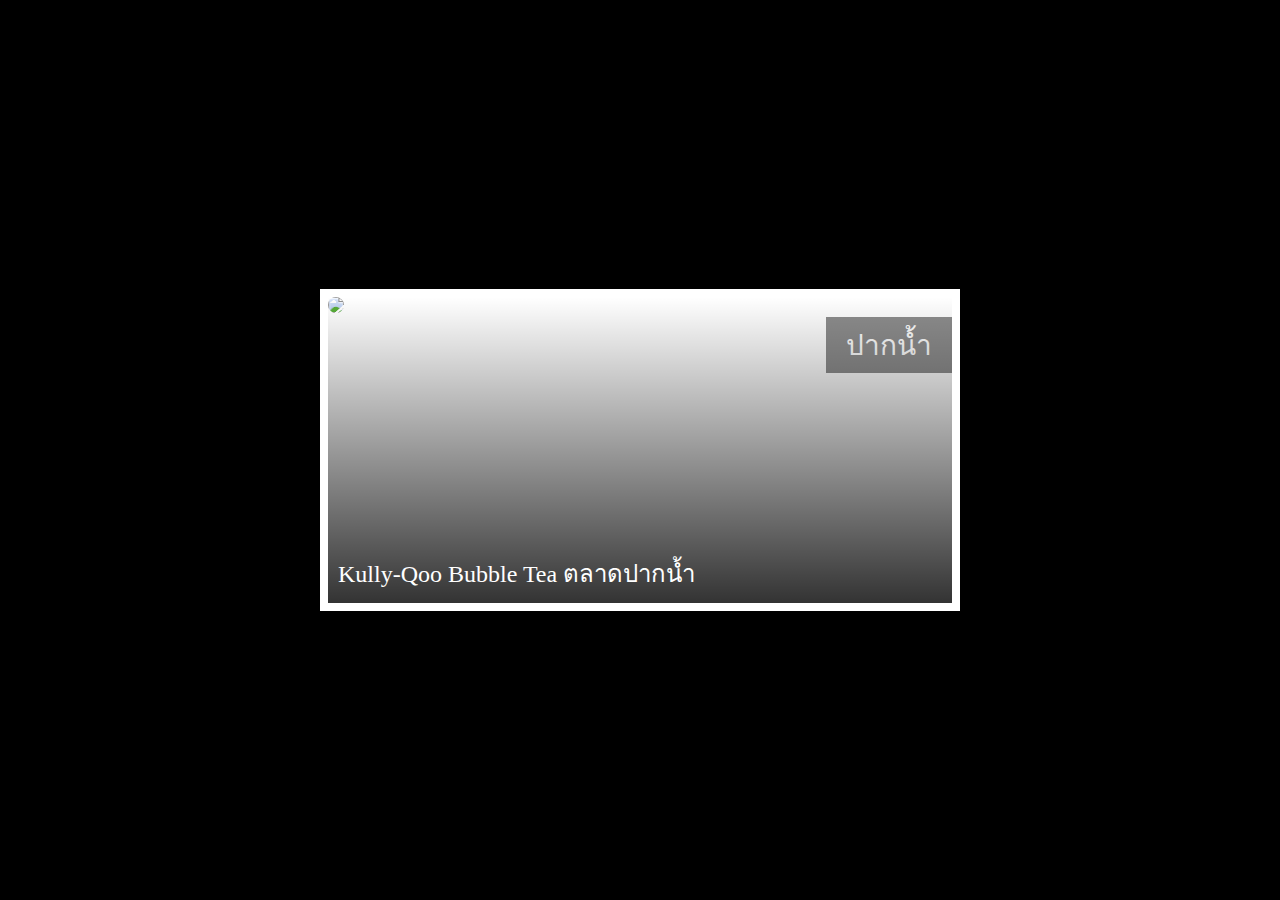
==== ex1-bubble-tea-shop/index.html @ e7c76bd3 "feat: ex-1 position" ====
<!DOCTYPE html>
<html lang="en">
  <head>
    <meta charset="UTF-8" />
    <meta http-equiv="X-UA-Compatible" content="IE=edge" />
    <meta name="viewport" content="width=device-width, initial-scale=1.0" />
    <link rel="stylesheet" href="./style.css" />
    <title>Positioned Layout Exercise 1 Bubble Tea Shop</title>
  </head>

  <body>
    <!-- Start coding here -->
    <div class="container">
      <div class="content">
        <img src="./preview-img.jpeg" />
        <div class="shop-name">Kully-Qoo Bubble Tea ตลาดปากน้ำ</div>
        <div class="shop-location">ปากน้ำ</div>
        <div class="bg-grdient"></div>
      </div>
    </div>
  </body>
</html>
---- ex1-bubble-tea-shop/style.css ----
body {
  font-family: "Kanit";
}

/* Start coding here */
* {
  margin: 0;
  padding: 0;
  box-sizing: border-box;
}

.container {
  width: 100vw;
  height: 100vh;
  background-color: black;
  display: flex;
  justify-content: center;
  align-items: center;
}

.content {
  background-color: white;
  width: 640px;
  height: 322px;
  position: relative;
  border: 8px solid white;
}

.shop-name {
  color: white;
  position: absolute;
  bottom: 10px;
  left: 10px;
  font-size: 24px;
  z-index: 1;
}

.shop-location {
  position: absolute;
  color: white;
  top: 20px;
  right: 0px;
  background-color: rgb(66, 66, 66, 0.6);
  padding: 6px 20px 6px 20px;
  font-size: 28px;
}

img {
  border-radius: 8px;
}

.bg-grdient {
  width: 100%;
  height: 100%;
  position: absolute;
  top: 0;
  left: 0;
  background: rgb(0, 0, 0);
  background: linear-gradient(
    0deg,
    rgba(0, 0, 0, 0.8) 0%,
    rgba(0, 0, 0, 0) 100%
  );
}
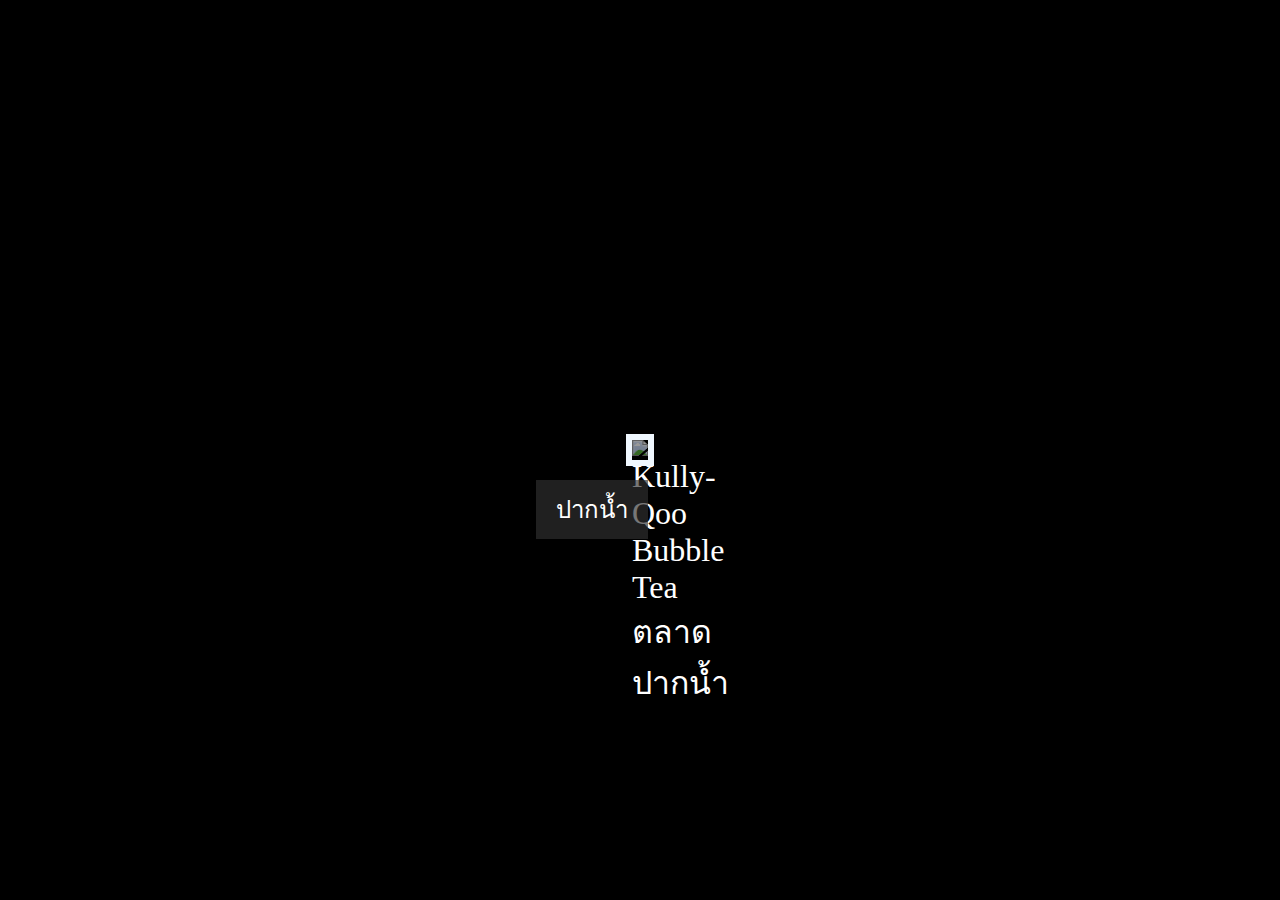
==== commit 60a33240: "feat:add text and style on index.html" ====
--- a/ex1-bubble-tea-shop/index.html
+++ b/ex1-bubble-tea-shop/index.html
@@ -13,9 +13,9 @@
     <div class="container">
       <div class="content">
         <img src="./preview-img.jpeg" />
-        <div class="shop-name">Kully-Qoo Bubble Tea ตลาดปากน้ำ</div>
-        <div class="shop-location">ปากน้ำ</div>
-        <div class="bg-grdient"></div>
+        <div class="title">Kully-Qoo Bubble Tea ตลาดปากน้ำ</div>
+        <div class="title-2">ปากน้ำ</div>
+        <div class="shadow"></div>
       </div>
     </div>
   </body>
--- a/ex1-bubble-tea-shop/style.css
+++ b/ex1-bubble-tea-shop/style.css
@@ -1,64 +1,50 @@
-body {
-  font-family: "Kanit";
-}
+/* Start coding here */
 
-/* Start coding here */
 * {
   margin: 0;
   padding: 0;
   box-sizing: border-box;
 }
-
+body {
+  font-family: "Kanit";
+  background-color: black;
+}
 .container {
   width: 100vw;
   height: 100vh;
-  background-color: black;
   display: flex;
   justify-content: center;
   align-items: center;
 }
-
 .content {
-  background-color: white;
-  width: 640px;
-  height: 322px;
   position: relative;
-  border: 8px solid white;
+  border: 6px solid aliceblue;
 }
 
-.shop-name {
+.title {
+  position: absolute;
+  font-size: 2rem;
+  top: 88%;
   color: white;
-  position: absolute;
-  bottom: 10px;
-  left: 10px;
-  font-size: 24px;
-  z-index: 1;
+  z-index: 15;
 }
 
-.shop-location {
+.title-2 {
+  background-color: rgba(48, 48, 48, 0.658);
   position: absolute;
+  right: 0;
+  top: 40px;
+  padding: 10px 20px;
   color: white;
-  top: 20px;
-  right: 0px;
-  background-color: rgb(66, 66, 66, 0.6);
-  padding: 6px 20px 6px 20px;
-  font-size: 28px;
+  font-size: 1.5rem;
+  z-index: 15;
 }
-
-img {
-  border-radius: 8px;
-}
-
-.bg-grdient {
+.shadow {
+  position: absolute;
+  background-color: rgb(0, 0, 0);
   width: 100%;
   height: 100%;
-  position: absolute;
+  z-index: 10;
   top: 0;
-  left: 0;
-  background: rgb(0, 0, 0);
-  background: linear-gradient(
-    0deg,
-    rgba(0, 0, 0, 0.8) 0%,
-    rgba(0, 0, 0, 0) 100%
-  );
+  opacity: 0.4;
 }
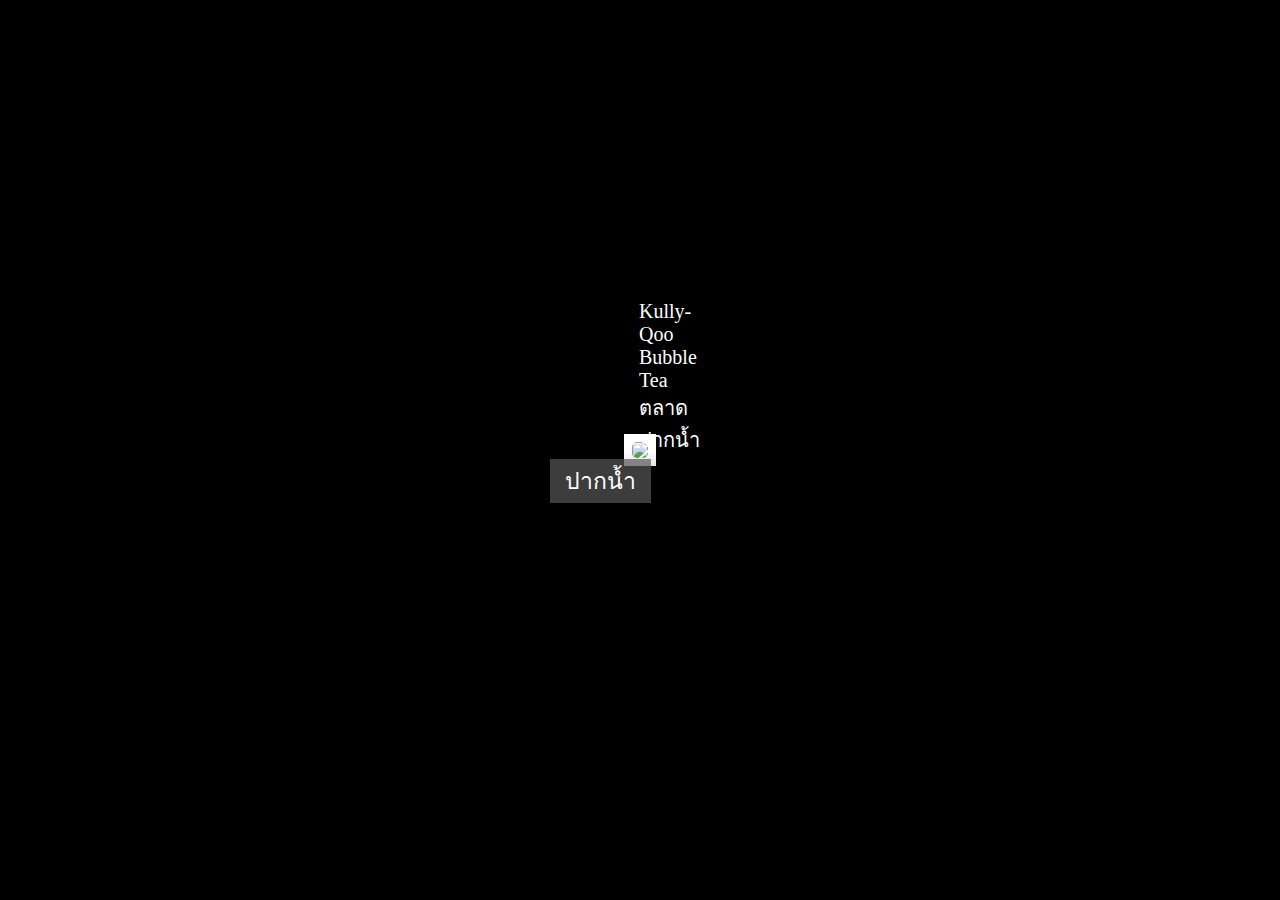
==== commit 6d9d9f8a: "style: boba tea and chatroom" ====
--- a/ex1-bubble-tea-shop/index.html
+++ b/ex1-bubble-tea-shop/index.html
@@ -9,14 +9,14 @@
   </head>
 
   <body>
-    <!-- Start coding here -->
-    <div class="container">
-      <div class="content">
-        <img src="./preview-img.jpeg" />
-        <div class="title">Kully-Qoo Bubble Tea ตลาดปากน้ำ</div>
-        <div class="title-2">ปากน้ำ</div>
-        <div class="shadow"></div>
+    <main>
+      <div class="white-box">
+        <div class="image-box"></div>
+          <img src="./preview-img.jpeg" />
+          <div class="desc">Kully-Qoo Bubble Tea ตลาดปากน้ำ</div>
+          <div class="tag">ปากน้ำ</div>
+        </div>
       </div>
-    </div>
+    </main>
   </body>
 </html>
--- a/ex1-bubble-tea-shop/style.css
+++ b/ex1-bubble-tea-shop/style.css
@@ -1,50 +1,66 @@
-/* Start coding here */
-
 * {
   margin: 0;
   padding: 0;
-  box-sizing: border-box;
 }
 body {
   font-family: "Kanit";
-  background-color: black;
-}
-.container {
-  width: 100vw;
-  height: 100vh;
-  display: flex;
-  justify-content: center;
-  align-items: center;
-}
-.content {
-  position: relative;
-  border: 6px solid aliceblue;
 }
 
-.title {
-  position: absolute;
-  font-size: 2rem;
-  top: 88%;
-  color: white;
-  z-index: 15;
+main {
+  height: 100vh;
+  width: 100vw;
+  background-color: black;
+  display: flex;
+  align-items: center;
+  justify-content: center;
 }
 
-.title-2 {
-  background-color: rgba(48, 48, 48, 0.658);
+.white-box {
+  padding: 8px;
+  background-color: white;
+  position: relative;
+  z-index: 1;
+  display: flex;
+  align-items: center;
+  justify-content: center;
+}
+
+.desc {
   position: absolute;
-  right: 0;
-  top: 40px;
-  padding: 10px 20px;
+  bottom: 10px;
+  left: 15px;
   color: white;
-  font-size: 1.5rem;
-  z-index: 15;
+  font-size: 20px;
+  z-index: 3;
 }
-.shadow {
+
+.image-box {
+  background-image: linear-gradient(
+    0deg,
+    black,
+    rgb(255, 255, 255, 0),
+    rgb(255, 255, 255, 0)
+  );
   position: absolute;
-  background-color: rgb(0, 0, 0);
-  width: 100%;
-  height: 100%;
-  z-index: 10;
-  top: 0;
-  opacity: 0.4;
+  height: 306px;
+  width: 624px;
+  z-index: 2;
+  border-radius: 5px;
 }
+
+img {
+  border-radius: 5px;
+  position: relative;
+  z-index: 1;
+}
+
+.tag {
+  position: absolute;
+  top: 25px;
+  right: 5px;
+  background-color: rgb(87, 87, 87, 0.7);
+  color: white;
+  padding: 4px 15px;
+  font-size: 23px;
+  z-index: 3;
+}
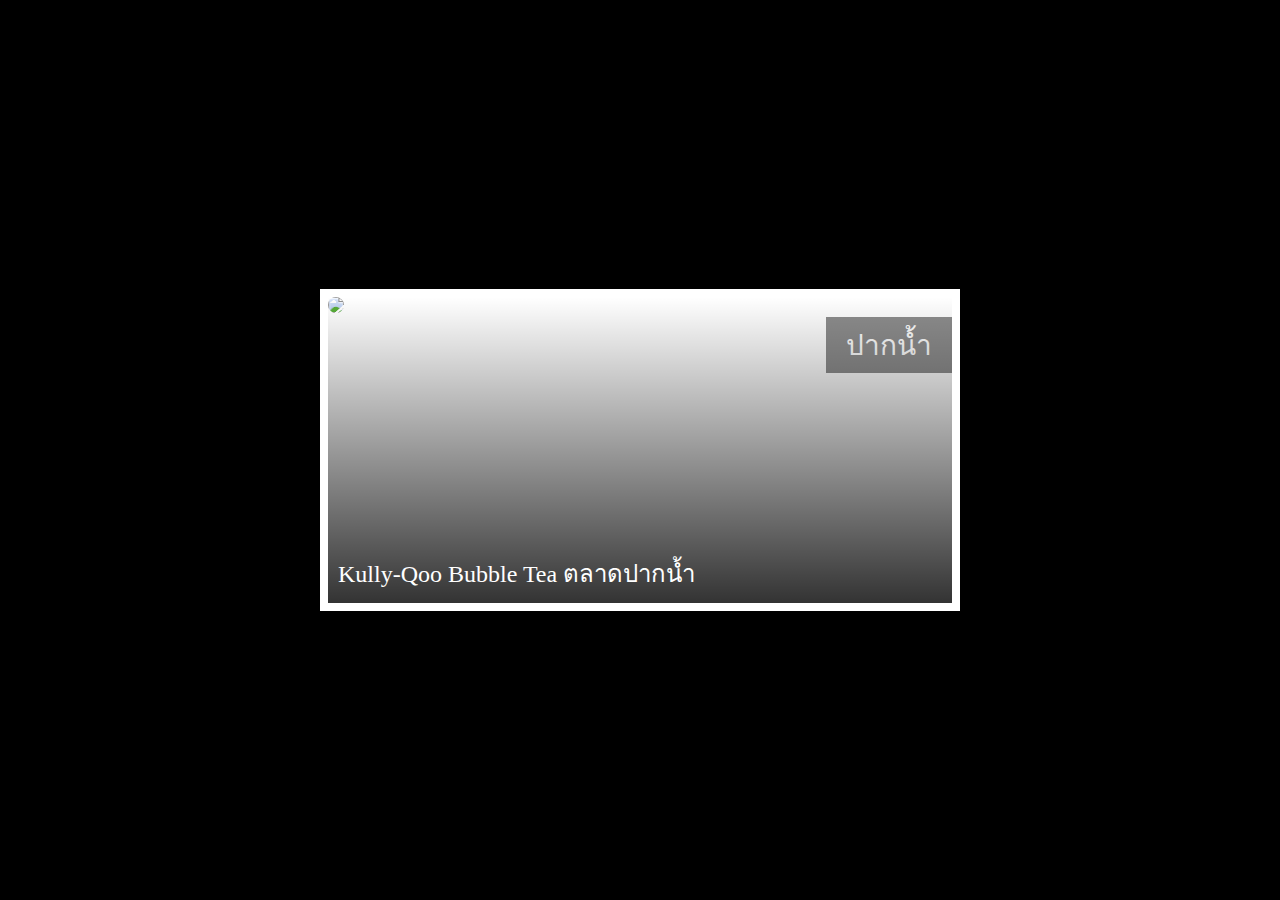
==== commit 7bae1aba: "Merge pull request #2 from techupth/feature/wi" ====
--- a/ex1-bubble-tea-shop/index.html
+++ b/ex1-bubble-tea-shop/index.html
@@ -9,14 +9,14 @@
   </head>
 
   <body>
-    <main>
-      <div class="white-box">
-        <div class="image-box"></div>
-          <img src="./preview-img.jpeg" />
-          <div class="desc">Kully-Qoo Bubble Tea ตลาดปากน้ำ</div>
-          <div class="tag">ปากน้ำ</div>
-        </div>
+    <!-- Start coding here -->
+    <div class="container">
+      <div class="content">
+        <img src="./preview-img.jpeg" />
+        <div class="shop-name">Kully-Qoo Bubble Tea ตลาดปากน้ำ</div>
+        <div class="shop-location">ปากน้ำ</div>
+        <div class="bg-grdient"></div>
       </div>
-    </main>
+    </div>
   </body>
 </html>
--- a/ex1-bubble-tea-shop/style.css
+++ b/ex1-bubble-tea-shop/style.css
@@ -1,66 +1,64 @@
-* {
-  margin: 0;
-  padding: 0;
-}
 body {
   font-family: "Kanit";
 }
 
-main {
+/* Start coding here */
+* {
+  margin: 0;
+  padding: 0;
+  box-sizing: border-box;
+}
+
+.container {
+  width: 100vw;
   height: 100vh;
-  width: 100vw;
   background-color: black;
   display: flex;
+  justify-content: center;
   align-items: center;
-  justify-content: center;
 }
 
-.white-box {
-  padding: 8px;
+.content {
   background-color: white;
+  width: 640px;
+  height: 322px;
   position: relative;
-  z-index: 1;
-  display: flex;
-  align-items: center;
-  justify-content: center;
+  border: 8px solid white;
 }
 
-.desc {
+.shop-name {
+  color: white;
   position: absolute;
   bottom: 10px;
-  left: 15px;
-  color: white;
-  font-size: 20px;
-  z-index: 3;
+  left: 10px;
+  font-size: 24px;
+  z-index: 1;
 }
 
-.image-box {
-  background-image: linear-gradient(
-    0deg,
-    black,
-    rgb(255, 255, 255, 0),
-    rgb(255, 255, 255, 0)
-  );
+.shop-location {
   position: absolute;
-  height: 306px;
-  width: 624px;
-  z-index: 2;
-  border-radius: 5px;
+  color: white;
+  top: 20px;
+  right: 0px;
+  background-color: rgb(66, 66, 66, 0.6);
+  padding: 6px 20px 6px 20px;
+  font-size: 28px;
 }
 
 img {
-  border-radius: 5px;
-  position: relative;
-  z-index: 1;
+  border-radius: 8px;
 }
 
-.tag {
+.bg-grdient {
+  width: 100%;
+  height: 100%;
   position: absolute;
-  top: 25px;
-  right: 5px;
-  background-color: rgb(87, 87, 87, 0.7);
-  color: white;
-  padding: 4px 15px;
-  font-size: 23px;
-  z-index: 3;
+  top: 0;
+  left: 0;
+  background: rgb(0, 0, 0);
+  background: linear-gradient(
+    0deg,
+    rgba(0, 0, 0, 0.8) 0%,
+    rgba(0, 0, 0, 0) 100%
+  );
 }
